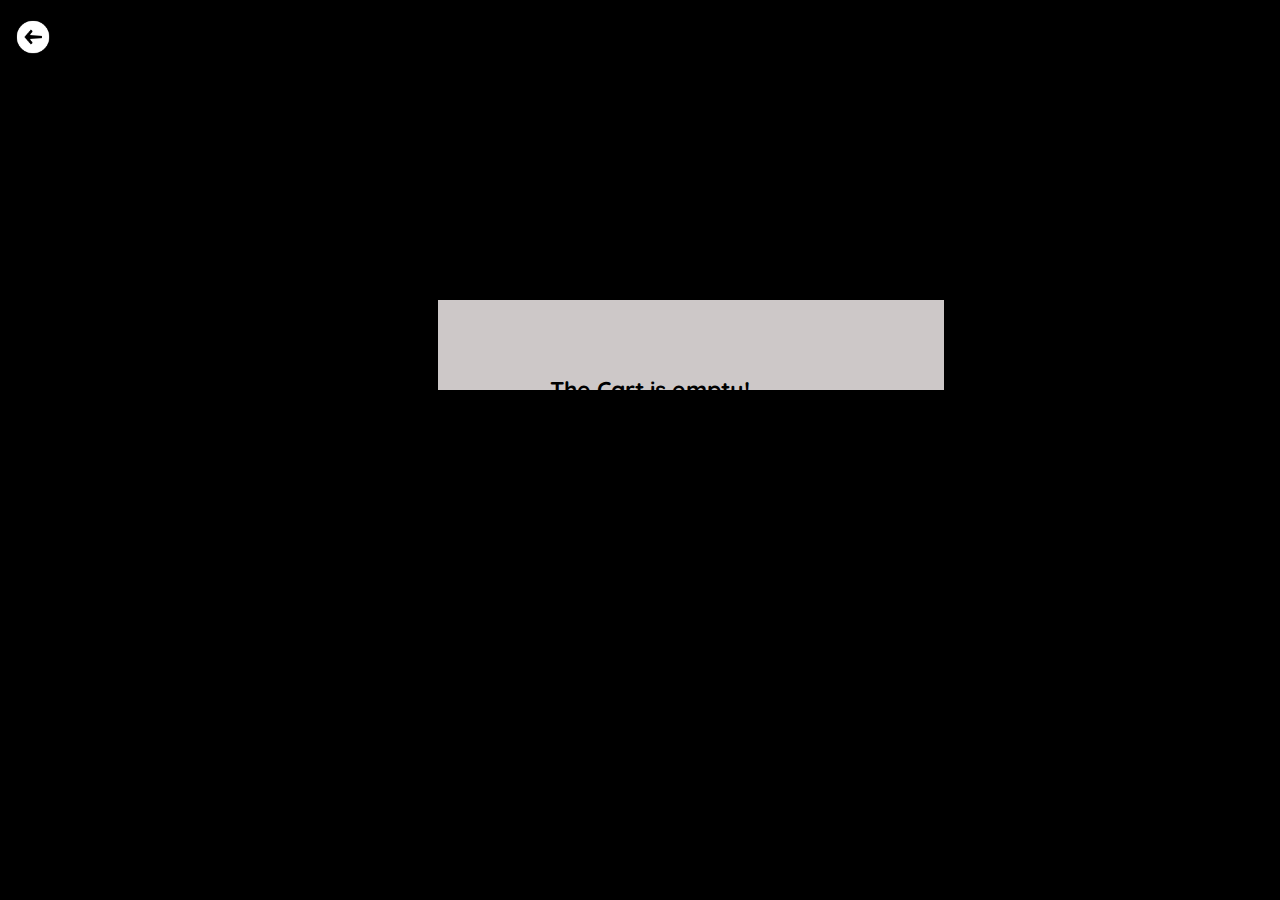
==== cart.html @ 6f12f2dc "first" ====
<!DOCTYPE html>
<html lang="en">
<head>
    <meta charset="UTF-8">
    <meta name="viewport" content="width=device-width, initial-scale=1.0">
    <link rel="preconnect" href="https://fonts.googleapis.com">
    <link rel="preconnect" href="https://fonts.gstatic.com" crossorigin>
    <link href="https://fonts.googleapis.com/css2?family=Montserrat&family=Poppins:wght@300&display=swap" rel="stylesheet">
    <link href="https://fonts.googleapis.com/css2?family=Montserrat&family=Poppins:wght@300&family=Quicksand&display=swap" rel="stylesheet">
    <link href="https://fonts.googleapis.com/css2?family=Quicksand&family=Varela+Round&display=swap" rel="stylesheet">
    <link href="https://fonts.googleapis.com/css2?family=Bree+Serif&family=Quicksand&family=Varela+Round&display=swap" rel="stylesheet">
    <title>Shopeasy Cart</title>
    <style>
        body {
            background-color: black;
        }
        .loggedin {
            height: 90px;
            width: 40%;
            margin-top: 300px;
            margin-left: 430px;
            background-color: rgb(205, 200, 200);
        }
        #success {
            text-align: center;
            font-family: 'Montserrat', sans-serif;
            font-family: 'Poppins', sans-serif;
            font-family: 'Quicksand', sans-serif;
            font-size: 23px;
        }
    </style>
</head>
<body>
    <a href="./index.html">
        <img src="./assets/back.png" alt="Back Button" width="40" height="40" style="position: absolute; top: 1.9%; left: 1%;">
    </a>
    <div class="loggedin">
        <h1 id="success" style="position: absolute; top: 40%; left: 43%;">The Cart is empty!</h1>
    </div>
</body>
</html>
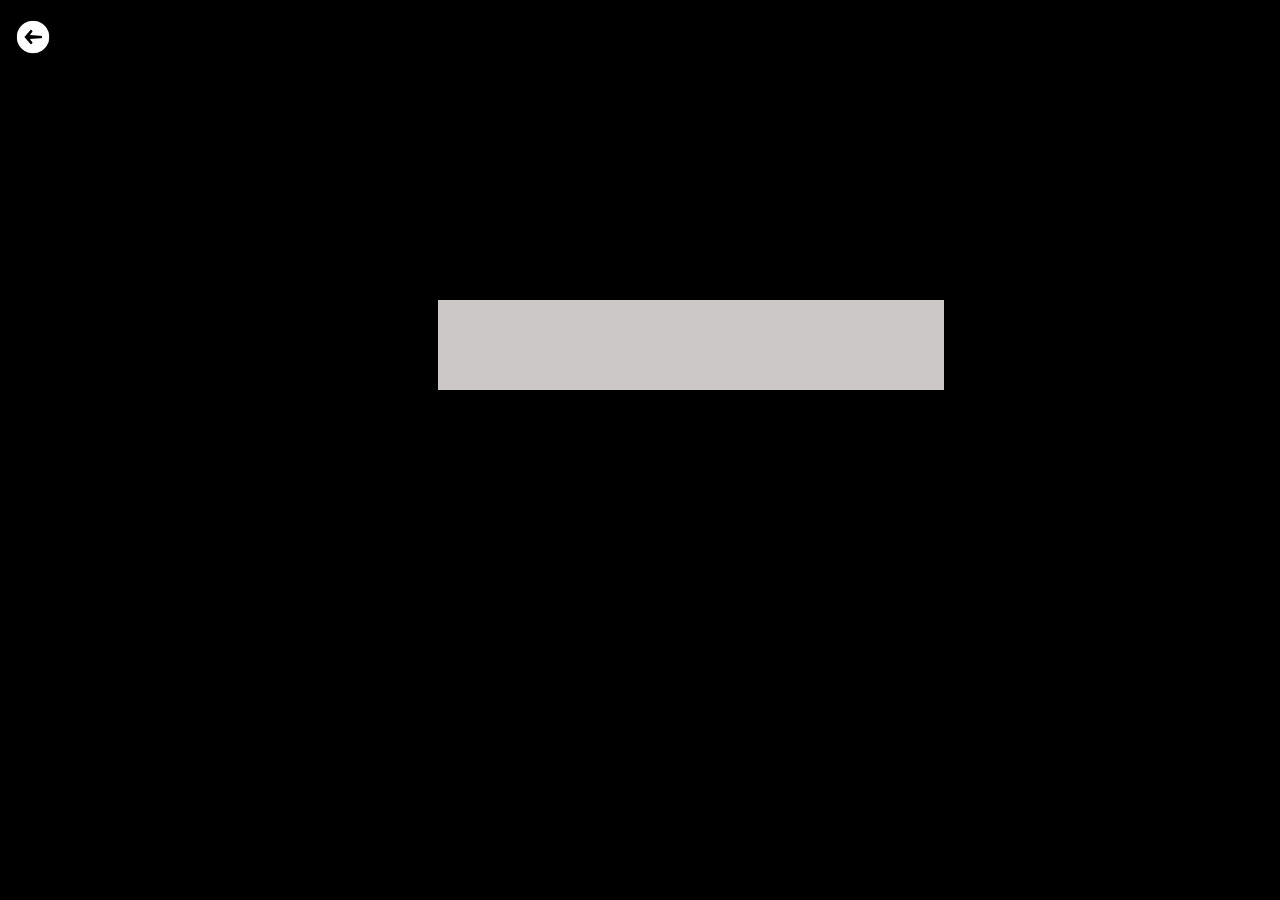
==== commit d7a283ce: "2nd" ====
--- a/cart.html
+++ b/cart.html
@@ -35,7 +35,7 @@
         <img src="./assets/back.png" alt="Back Button" width="40" height="40" style="position: absolute; top: 1.9%; left: 1%;">
     </a>
     <div class="loggedin">
-        <h1 id="success" style="position: absolute; top: 40%; left: 43%;">The Cart is empty!</h1>
+        <h1 id="success" style="position: absolute; top: 44.5%; left: 45%;">The Cart is empty!</h1>
     </div>
 </body>
 </html>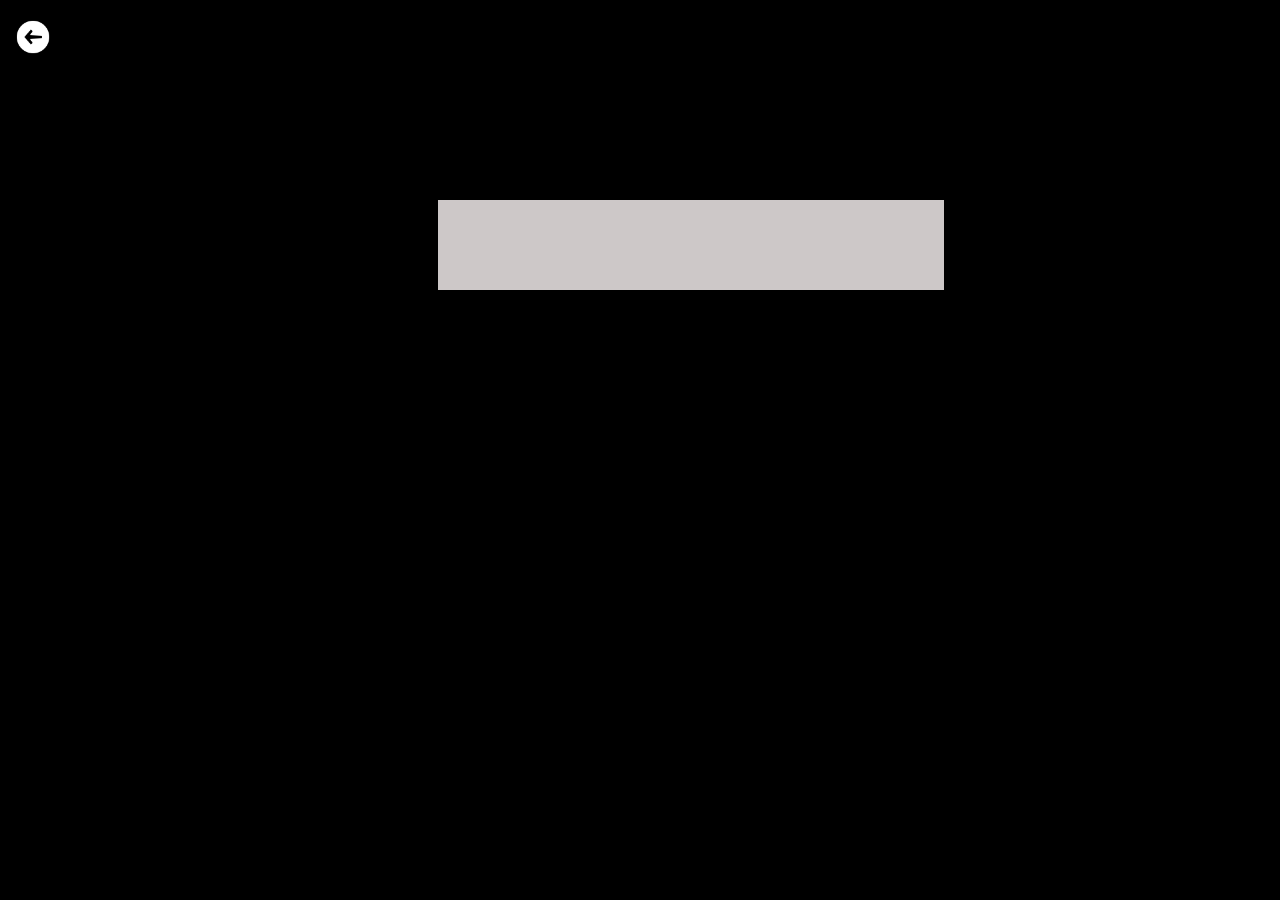
==== commit 69c58204: "third" ====
--- a/cart.html
+++ b/cart.html
@@ -17,7 +17,7 @@
         .loggedin {
             height: 90px;
             width: 40%;
-            margin-top: 300px;
+            margin-top: 200px;
             margin-left: 430px;
             background-color: rgb(205, 200, 200);
         }
@@ -35,7 +35,7 @@
         <img src="./assets/back.png" alt="Back Button" width="40" height="40" style="position: absolute; top: 1.9%; left: 1%;">
     </a>
     <div class="loggedin">
-        <h1 id="success" style="position: absolute; top: 44.5%; left: 45%;">The Cart is empty!</h1>
+        <h1 id="success" style="position: absolute; top: 30.5%; left: 41.5%;">The Cart is empty!</h1>
     </div>
 </body>
 </html>